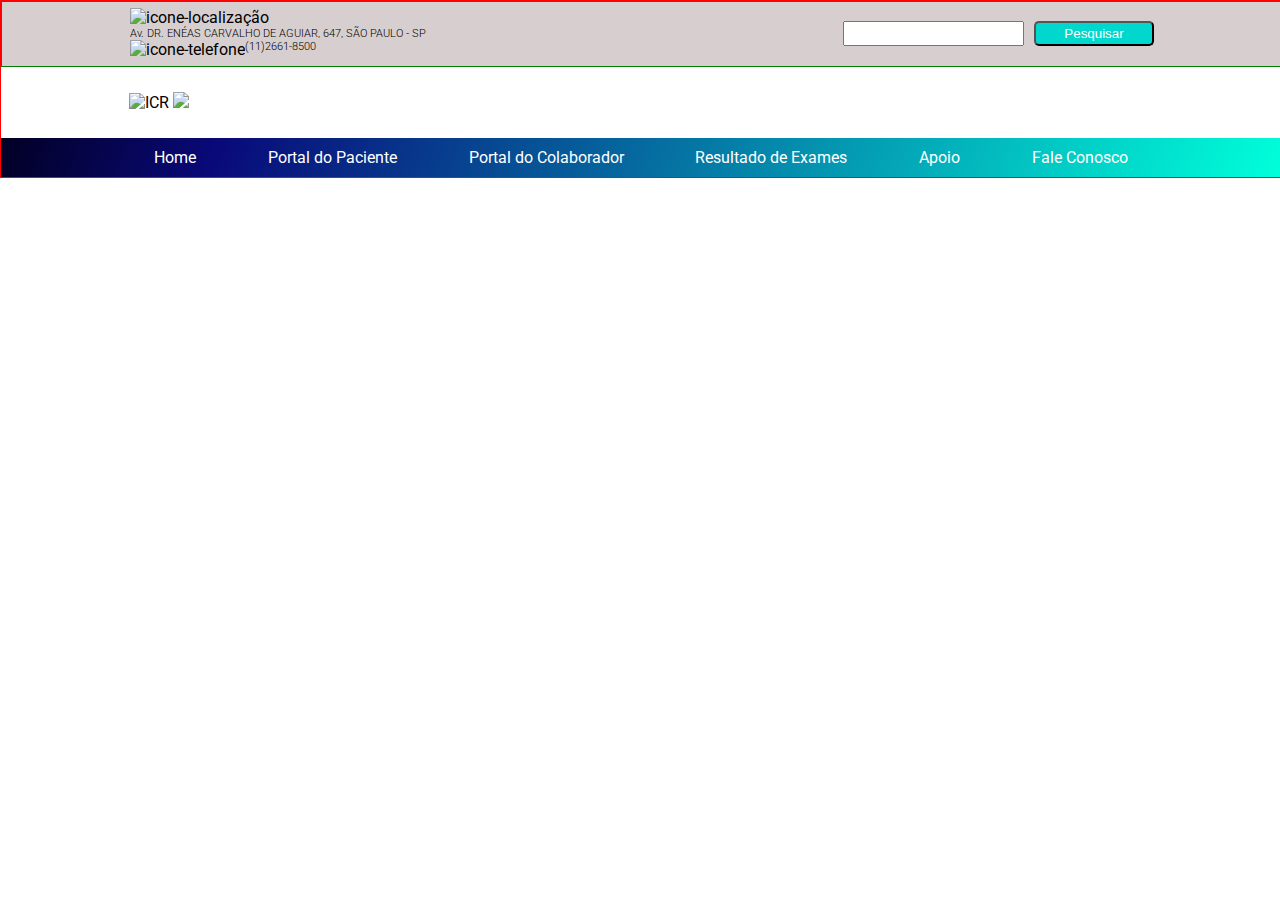
==== html.html @ 5bc68770 "Header e Menu site" ====
<!DOCTYPE html>
<html lang="en">

<head>
    <meta charset="UTF-8">
    <meta name="viewport" content="width=device-width, initial-scale=1.0">
    <title>ICR - Instituto da Criança e do Adolescente </title>
    <link rel="shortcut icon" type="imagex/png" href="https://icr.usp.br/wp-content/uploads/2017/11/favicon_icr.png">
    <link rel="stylesheet" href="html.css">
    <link rel="preconnect" href="https://fonts.googleapis.com">
    <link rel="preconnect" href="https://fonts.gstatic.com" crossorigin>
    <link
        href="https://fonts.googleapis.com/css2?family=Roboto:ital,wght@0,100;0,300;0,400;0,500;0,700;0,900;1,100;1,300;1,400;1,500;1,700;1,900&display=swap"
        rel="stylesheet">
</head>

<body>
    <header>
        <div class='head-infos'>
            <div class='head'>
                <div class="infos-locais">
                    <div>
                        <img src="https://icr.usp.br/wp-content/uploads/2017/11/location_ico.png"
                            alt="icone-localização">
                        <h3>Av. DR. ENÉAS CARVALHO DE AGUIAR, 647, SÃO PAULO - SP</h3>
                    </div>
                    <div>
                        <img src="https://icr.usp.br/wp-content/uploads/2017/11/phone_ico.png" alt="icone-telefone">
                        <h3>(11)2661-8500</h3>

                    </div>
                </div>
                <div class="pesquisa-campo">
                    <input type="text" name="campo-pesquisa">
                    <button>Pesquisar</button>
                </div>
            </div>
        </div>
        <div class="head-main">
            <img src="https://icr.usp.br/wp-content/uploads/2022/04/logo-1.png" alt="ICR" class="logo-img"
                data-no-retina="">
            <img src="https://icr.usp.br/wp-content/uploads/2017/11/logos_icr_parceiros.png">
        </div>
    </header>
    <div class="menu">
        <div class="menu-bar">
            <ul>
                <li>Home</li>
                <li>Portal do Paciente</li>
                <li>Portal do Colaborador</li>
                <li>Resultado de Exames</li>
                <li>Apoio</li>
                <li>Fale Conosco</li>
            </ul>
        </div>
    </div>
</body>

</html>
---- html.css ----
*{
    padding: 0;
    margin: 0;
}

body{
    width: 100%;
    height: 100%;
    border: 1px solid red;
    margin: 0 auto;
    font-family: 'Roboto', sans-serif;
    background-color: white;
}
.head-infos{
    width: 100%;
    background-color: rgba(206, 195, 195, 0.808);
    margin: 0 auto;
    border: 1px solid green;   
}

.head{
    width: 80%;
    margin: 0 auto;
    display: flex;
    padding-top: 0.5%;    
    padding-bottom: 0.5%;
    justify-content: space-between; 
    align-items: center;
}
.head div{
    display: flex;
    flex-wrap: wrap;
    justify-content: space-between;
    justify-items: center;
}
.infos-locais{
    display: flex;
    width: 40%;
    align-items: center;
}
.head h3{
    font-size: 0.7rem;
    font-weight: 300;
    cursor: pointer;
}

.head button{
    background-color: rgb(0, 216, 205);
    justify-content: flex-end;
    align-items: center;
    width: 120px;
    height: 25px;
    color: white;
    border-radius: 5px;
}
.pesquisa-campo{
    gap: 10px;
}
.campo-pesquisa{
    border-radius: 5px;
}
.head-main{
    width: 80%;
    margin: 0 auto;
    margin-top: 2%;
    margin-bottom: 2%;
    align-items: center;
}
.menu{
    width: 100%;
    
    background: rgb(2,0,36);
    background: linear-gradient(111deg, rgba(2,0,36,1) 0%, rgba(9,9,121,1) 17%, rgba(0,255,218,1) 100%);
    color: white;
}
.menu-bar{
    width: 80%;
    margin: 0 auto;
    display: flex;
    justify-content: center;
    margin-top: 20px;
}
.menu-bar ul{
    display: flex;
    width: 100%;
    text-decoration: none;
    list-style: none;
    list-style-type: none;
    justify-content: center;
    align-items: center;
    margin-top: 10px;
    margin-bottom: 10px;
    gap: 7%;
}
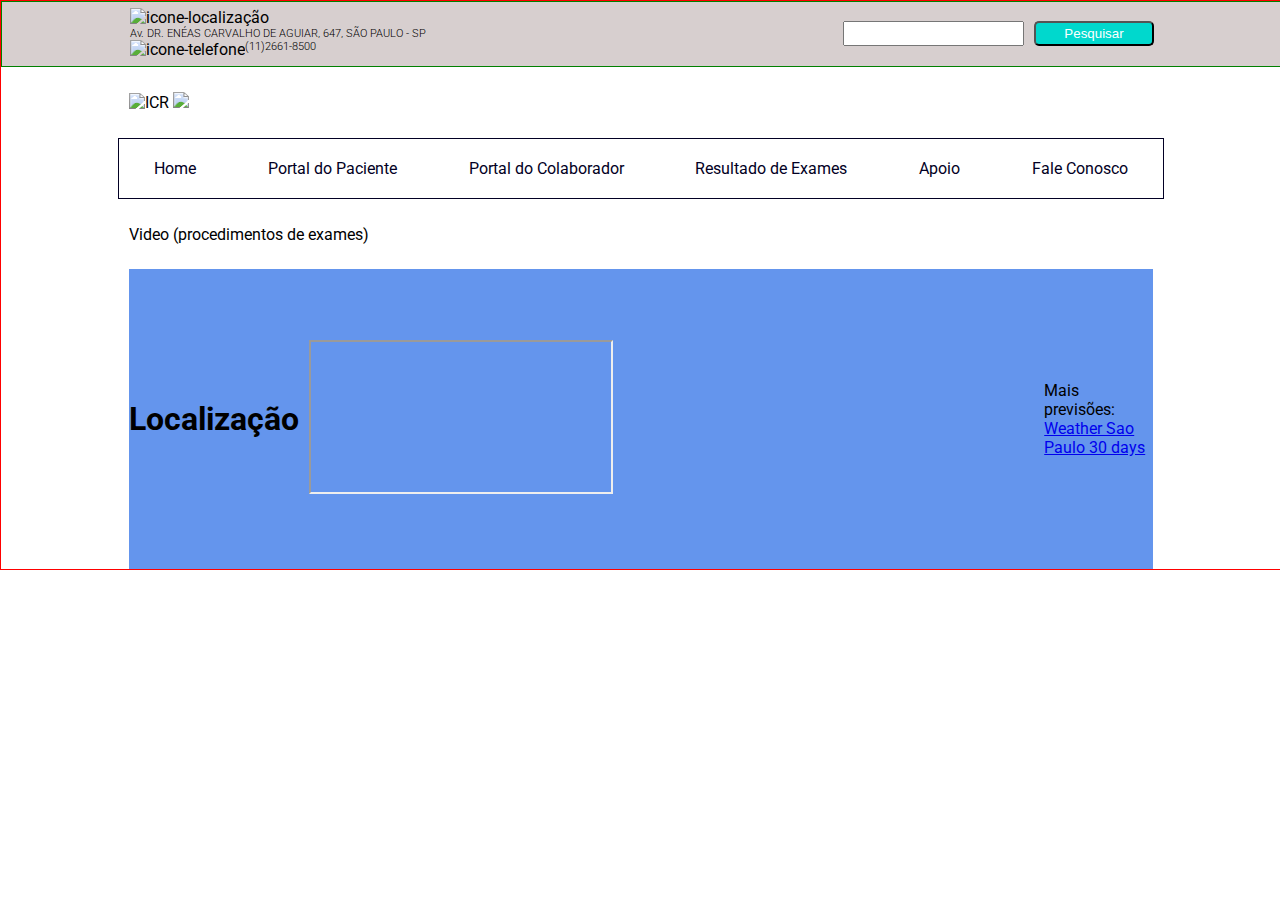
==== commit a0ce2ee2: "Add Localização" ====
--- a/html.html
+++ b/html.html
@@ -20,6 +20,7 @@
             <div class='head'>
                 <div class="infos-locais">
                     <div>
+                        
                         <img src="https://icr.usp.br/wp-content/uploads/2017/11/location_ico.png"
                             alt="icone-localização">
                         <h3>Av. DR. ENÉAS CARVALHO DE AGUIAR, 647, SÃO PAULO - SP</h3>
@@ -52,6 +53,27 @@
                 <li>Apoio</li>
                 <li>Fale Conosco</li>
             </ul>
+
+        </div>
+    </div>
+    <div class="main">
+        Video (procedimentos de exames)
+    </div>
+    <div class="infos-hosp">
+        <h1>Localização</h1>
+        <div class="mapa">
+            
+            <iframe
+                src="https://www.google.com/maps/embed?pb=!1m18!1m12!1m3!1d914.3370687785332!2d-46.67296628528195!3d-23.555931971371212!2m3!1f0!2f0!3f0!3m2!1i1024!2i768!4f13.1!3m3!1m2!1s0x94ce5787201231c3%3A0x3f33dfaadb4d9d13!2sInstituto%20da%20Crian%C3%A7a%20e%20do%20Adolescente%20-%20ICr%20HCFMUSP!5e0!3m2!1spt-PT!2sbr!4v1712067790705!5m2!1spt-PT!2sbr"
+                allowfullscreen="" loading="lazy"
+                referrerpolicy="no-referrer-when-downgrade"></iframe>
+        </div>
+        <div class="clima">
+            <div id="ww_82a7f6040cbdb" v='1.3' loc='id'
+                a='{"t":"horizontal","lang":"pt","sl_lpl":1,"ids":[],"font":"Arial","sl_ics":"one_a","sl_sot":"celsius","cl_bkg":"image","cl_font":"#FFFFFF","cl_cloud":"#FFFFFF","cl_persp":"#81D4FA","cl_sun":"#FFC107","cl_moon":"#FFC107","cl_thund":"#FF5722"}'>
+                Mais previsões: <a href="https://oneweather.org/sao_paulo/30_days/" id="ww_82a7f6040cbdb_u"
+                    target="_blank">Weather Sao Paulo 30 days</a></div>
+            <script async src="https://app2.weatherwidget.org/js/?id=ww_82a7f6040cbdb"></script>
         </div>
     </div>
 </body>
--- a/html.css
+++ b/html.css
@@ -68,17 +68,21 @@
 }
 .menu{
     width: 100%;
+    margin: 0 auto;
     
-    background: rgb(2,0,36);
-    background: linear-gradient(111deg, rgba(2,0,36,1) 0%, rgba(9,9,121,1) 17%, rgba(0,255,218,1) 100%);
-    color: white;
 }
 .menu-bar{
     width: 80%;
+    border: 1px solid rgb(2,0,36);;
+    border-radius: px;
+    background: white;
+    color: rgb(2,0,36);
     margin: 0 auto;
+    padding: 10px;
     display: flex;
     justify-content: center;
     margin-top: 20px;
+    box-shadow: 10px black;
 }
 .menu-bar ul{
     display: flex;
@@ -92,3 +96,29 @@
     margin-bottom: 10px;
     gap: 7%;
 }
+.main{
+    width: 80%;
+    margin: 0 auto;
+    margin-top: 2%;
+}
+.infos-hosp{
+    width: 80%;
+    margin: 0 auto;
+    display: flex;
+    height: 300px;
+    margin-top: 2%;
+    justify-content: center;
+    align-items: center;
+    gap: 10px;
+    align-items: center;
+    background-color: cornflowerblue;
+}
+.mapa{
+    width: 100%;
+
+    justify-content: left;
+}
+.clima{
+    width: 15%;
+    justify-content: right;
+}
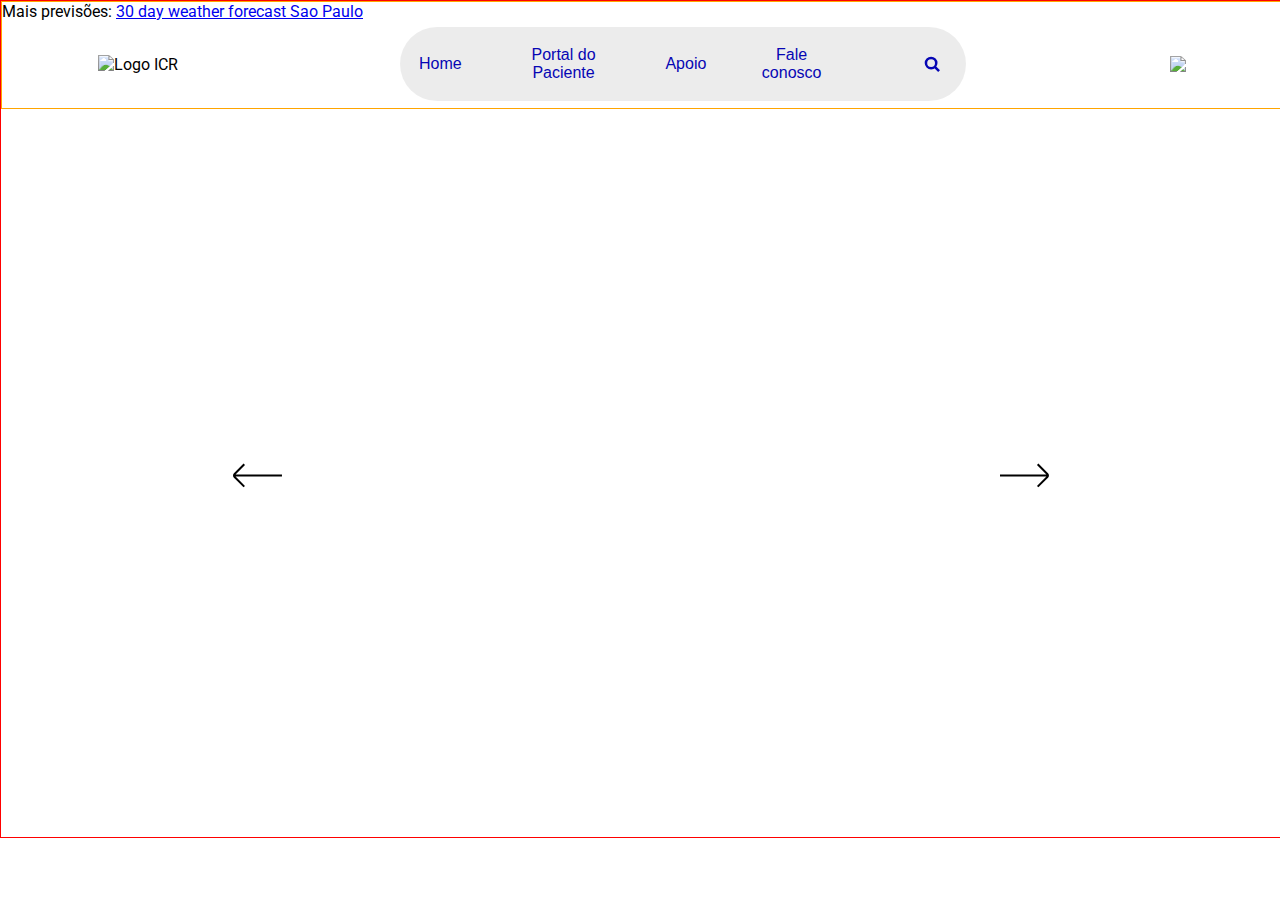
==== commit 9ca9dde9: "Dando funcionalidade ao menu e add a página Portal do Paciente" ====
--- a/html.html
+++ b/html.html
@@ -1,80 +1,112 @@
 <!DOCTYPE html>
-<html lang="en">
+<html lang="pt-BR">
 
 <head>
     <meta charset="UTF-8">
     <meta name="viewport" content="width=device-width, initial-scale=1.0">
     <title>ICR - Instituto da Criança e do Adolescente </title>
     <link rel="shortcut icon" type="imagex/png" href="https://icr.usp.br/wp-content/uploads/2017/11/favicon_icr.png">
-    <link rel="stylesheet" href="html.css">
+    <link rel="stylesheet" href="./src/html.css">
     <link rel="preconnect" href="https://fonts.googleapis.com">
     <link rel="preconnect" href="https://fonts.gstatic.com" crossorigin>
     <link
         href="https://fonts.googleapis.com/css2?family=Roboto:ital,wght@0,100;0,300;0,400;0,500;0,700;0,900;1,100;1,300;1,400;1,500;1,700;1,900&display=swap"
         rel="stylesheet">
+    <script src="./src/script.js" defer></script>
+
 </head>
 
 <body>
     <header>
         <div class='head-infos'>
+            <div id="ww_ae1c59f280a9d" v='1.3' loc='id'
+                a='{"t":"ticker","lang":"pt","sl_lpl":1,"ids":["wl1583"],"font":"Arial","sl_ics":"one_a","sl_sot":"celsius","cl_bkg":"#1976D2","cl_font":"#FFFFFF","cl_cloud":"#FFFFFF","cl_persp":"#FFFFFF","cl_sun":"#FFC107","cl_moon":"#FFC107","cl_thund":"#FF5722"}'>
+                Mais previsões: <a href="https://oneweather.org/sao_paulo/30_days/" id="ww_ae1c59f280a9d_u"
+                    target="_blank">30 day weather forecast Sao Paulo</a></div>
+            <script async src="https://app2.weatherwidget.org/js/?id=ww_ae1c59f280a9d"></script>
             <div class='head'>
-                <div class="infos-locais">
-                    <div>
-                        
-                        <img src="https://icr.usp.br/wp-content/uploads/2017/11/location_ico.png"
-                            alt="icone-localização">
-                        <h3>Av. DR. ENÉAS CARVALHO DE AGUIAR, 647, SÃO PAULO - SP</h3>
+                <div class="head-menu">
+                    <img src="https://play-lh.googleusercontent.com/CJrMt-pFfUWLSv3BHm0QRnBgTGT6XgBTeOT7JrWtgLmCMV8X2C9J6QJh3H1kFKPdhRY"
+                        alt="Logo ICR">
+                    <div id="menu">
+                        <button id="btn-home"> Home </button>
+                        <button id="btn-paciente">Portal do Paciente</button>
+                        <button id="btn-apoio"> Apoio </button>
+                        <button id="btn-contato">Fale conosco</button>
+                        <button></button>
+                        <svg xmlns="http://www.w3.org/2000/svg" viewBox="0 0 32 32" aria-hidden="true"
+                            role="presentation" focusable="false"
+                            style="display: block; fill: none;  stroke: currentcolor; stroke-width: 5.33333; overflow: visible;">
+                            <path fill="none" d="M13 24a11 11 0 1 0 0-22 11 11 0 0 0 0 22zm8-3 9 9"></path>
+                        </svg>
                     </div>
-                    <div>
-                        <img src="https://icr.usp.br/wp-content/uploads/2017/11/phone_ico.png" alt="icone-telefone">
-                        <h3>(11)2661-8500</h3>
+                    <img src="https://icr.usp.br/wp-content/uploads/2017/11/logos_icr_parceiros.png">
+                </div>
 
-                    </div>
-                </div>
-                <div class="pesquisa-campo">
-                    <input type="text" name="campo-pesquisa">
-                    <button>Pesquisar</button>
-                </div>
             </div>
         </div>
-        <div class="head-main">
-            <img src="https://icr.usp.br/wp-content/uploads/2022/04/logo-1.png" alt="ICR" class="logo-img"
-                data-no-retina="">
-            <img src="https://icr.usp.br/wp-content/uploads/2017/11/logos_icr_parceiros.png">
+
+    </header>
+
+    <div class="main">
+
+        <div class="content" id="home-container">
+            <button id="prev-button">
+                <?xml version="1.0" encoding="UTF-8"?>
+                <svg xmlns="http://www.w3.org/2000/svg" id="Layer_1" data-name="Layer 1" viewBox="0 0 24 24">
+                    <path
+                        d="m24,11.5H1.266l4.617-4.617-.707-.707L.458,10.894c-.61.61-.61,1.604,0,2.215l4.717,4.716.707-.707L1.265,12.5h22.735v-1Z" />
+                </svg>
+            </button>
+            <div class="container-videos">
+                <video src="ExameDeSangue.mp4" class="slider on"></video>
+                <img src="imagens/Instituto-da-criança-enfermagem.jpg" alt="">
+            </div>
+            <button id="prox-button">
+                <?xml version="1.0" encoding="UTF-8"?>
+                <svg xmlns="http://www.w3.org/2000/svg" id="Layer_1" data-name="Layer 1" viewBox="0 0 24 24">
+                    <path
+                        d="m23.542,10.892l-4.717-4.717-.707.707,4.618,4.618H0v1h22.734l-4.617,4.617.707.707,4.718-4.718c.61-.61.61-1.604,0-2.214Z" />
+                </svg>
+            </button>
         </div>
-    </header>
-    <div class="menu">
-        <div class="menu-bar">
+        <div id="portal-paciente" class="content d-none">
+            <div id="portal">
+            <h1>Acesse o Portal do Paciente para ter acesso a: </h1>
             <ul>
-                <li>Home</li>
-                <li>Portal do Paciente</li>
-                <li>Portal do Colaborador</li>
-                <li>Resultado de Exames</li>
-                <li>Apoio</li>
-                <li>Fale Conosco</li>
+                <li>Agendar exames e consultas</li>
+                <li>Encontrar um médico perto de você</li>
+                <li>Acessar o seu prontuário</li>
+                <li>Consultar seu histórico médico</li>
             </ul>
+                <form>
+                    <div class="form-box">
+                        <input type="text" id="CPF" placeholder="Digite o seu CPF">
+                    </div>
+                    <div class="form-box">
+                        <input type="text" id="CPF" placeholder="Digite o número da carteirinha">
+                    </div>
+                    <button>Acessar</button>
+                </form>
+            </div>
+            <div id="avaliation">
+
+            </div>
 
         </div>
-    </div>
-    <div class="main">
-        Video (procedimentos de exames)
-    </div>
-    <div class="infos-hosp">
-        <h1>Localização</h1>
-        <div class="mapa">
-            
-            <iframe
-                src="https://www.google.com/maps/embed?pb=!1m18!1m12!1m3!1d914.3370687785332!2d-46.67296628528195!3d-23.555931971371212!2m3!1f0!2f0!3f0!3m2!1i1024!2i768!4f13.1!3m3!1m2!1s0x94ce5787201231c3%3A0x3f33dfaadb4d9d13!2sInstituto%20da%20Crian%C3%A7a%20e%20do%20Adolescente%20-%20ICr%20HCFMUSP!5e0!3m2!1spt-PT!2sbr!4v1712067790705!5m2!1spt-PT!2sbr"
-                allowfullscreen="" loading="lazy"
-                referrerpolicy="no-referrer-when-downgrade"></iframe>
-        </div>
-        <div class="clima">
-            <div id="ww_82a7f6040cbdb" v='1.3' loc='id'
-                a='{"t":"horizontal","lang":"pt","sl_lpl":1,"ids":[],"font":"Arial","sl_ics":"one_a","sl_sot":"celsius","cl_bkg":"image","cl_font":"#FFFFFF","cl_cloud":"#FFFFFF","cl_persp":"#81D4FA","cl_sun":"#FFC107","cl_moon":"#FFC107","cl_thund":"#FF5722"}'>
-                Mais previsões: <a href="https://oneweather.org/sao_paulo/30_days/" id="ww_82a7f6040cbdb_u"
-                    target="_blank">Weather Sao Paulo 30 days</a></div>
-            <script async src="https://app2.weatherwidget.org/js/?id=ww_82a7f6040cbdb"></script>
-        </div>
+
+        <!-- <div class="videos">
+            <video controls>
+                <source href="https://youtu.be/hVrpBKP9l3o" type="video /mp4">
+                <p>Explicação</p>
+        </div> -->
+        <!-- <div class="infos-hosp">
+            <div class="mapa">
+                <iframe
+                    src="https://www.google.com/maps/embed?pb=!1m18!1m12!1m3!1d914.3370687785332!2d-46.67296628528195!3d-23.555931971371212!2m3!1f0!2f0!3f0!3m2!1i1024!2i768!4f13.1!3m3!1m2!1s0x94ce5787201231c3%3A0x3f33dfaadb4d9d13!2sInstituto%20da%20Crian%C3%A7a%20e%20do%20Adolescente%20-%20ICr%20HCFMUSP!5e0!3m2!1spt-PT!2sbr!4v1712067790705!5m2!1spt-PT!2sbr"
+                    allowfullscreen="" loading="lazy" referrerpolicy="no-referrer-when-downgrade"></iframe>
+            </div>
+        </div> -->
     </div>
 </body>
 
--- a/src/html.css
+++ b/src/html.css
@@ -0,0 +1,207 @@
+*{
+    padding: 0;
+    margin: 0;
+}
+.d-none {
+    display: none;
+}
+body{
+    width: 100%;
+    height: 100%;
+    border: 1px solid red;
+    margin: 0 auto;
+    font-family: 'Roboto', sans-serif;
+    background-color: white;
+}
+.head-infos{
+    width: 100%;
+    height: auto;
+    margin: 0 auto;
+    border:1px solid orange;
+}
+
+.head div{
+    width: 85%;
+    margin: 0 auto;
+    display: flex;
+    padding-top: 0.5%;    
+    padding-bottom: 0.5%;
+    align-items: center;
+}
+.head-menu img:first-child{
+    width: 9%;
+}
+
+#menu{
+    width: 50%;
+    display: flex;
+    gap:25px;
+    justify-content: center;
+    background-color: rgba(0, 0, 0, 0.075);
+    border: 1px solid rgba(255, 255, 255, 0);
+    padding: 10px;
+    border-radius: 60px;
+    transition: transform 0.5s;
+    box-shadow: 1em;
+}
+
+#menu button{
+    border: none;
+    padding: 8px;
+    border-radius: 60px;
+    background-color:rgba(255, 255, 255, 0);
+    color:  rgb(6, 6, 180);;
+    font-size: 1.0rem;
+    transition: transform 0.3s;
+    cursor: pointer;
+    box-shadow: 1em;
+}
+#menu button:hover{
+    transform: scale(1.1);
+}
+#menu svg{
+    color: rgb(6, 6, 180);
+    width: 15px;
+    height: 15px;
+    padding: 15px;
+    border-radius: 60px;
+    background-color: rgba(255, 255, 255, 0);
+    transition: transform 0.s;
+}
+#menu svg:hover{
+    transform: scale(1.1);
+}
+
+.main{
+    width: 85%;
+    margin:  0 auto;
+    display: flex;
+    flex-wrap: wrap;
+    padding-top: 0.5rem;
+}
+.main div{
+    gap: 10px;
+}
+
+
+.infos-hosp{
+    width: 30%;
+    justify-content: center;
+    align-items: center;
+    padding-left: 2%;
+    gap: 10px;
+}
+
+.mapa{
+    justify-content: center;
+    align-items: center;
+}
+
+
+#home-container{
+    display: flex;
+    width: 100%;
+    min-height: 80vh;
+    align-items: center;
+    justify-content: center;
+    gap: 30px;
+}
+
+.container-videos{
+    position: relative;
+    display: flex;
+    align-items: center;
+    justify-content: center;
+    width: 50%
+}
+.slider{
+    position: absolute;
+    width: 100%;
+    border-radius: 70px;
+    opacity: 0;
+    transition: opacity .2s;
+}
+.on{
+    opacity: 1;
+}
+#prev-button, #prox-button{
+    width:15%;
+    height: auto;
+    border: none;
+    background-color: transparent;
+    cursor: pointer;
+}
+#prev-button svg, #prox-button svg{
+    width: 30%;
+    height: 300%;
+}
+#portal-paciente{
+    width: 80%;
+    margin: 0 auto;
+    height: 100%;
+}
+#portal{
+    width: 30%;
+    align-items: center;
+    justify-content: center;
+    background-color: rgb(185, 241, 232);
+
+    padding: 3%;
+    border-radius: 60px;
+}
+#portal h1{
+    font-size: 1.4rem;
+    margin: 0 auto;
+    text-align: center;
+}
+#portal ul{
+    width: 90%;
+    margin: 0 auto;
+    justify-content: center;
+    align-items: center;
+    margin-top: 2%; 
+}
+form{
+    width: 80%;
+    
+    align-items: center;
+    justify-content: center;
+    padding:30px;
+    /* border: 1px solid black; */
+    gap: 10px;
+    padding-top: 2%;
+    margin-top: 6%;
+    border-radius: 60px;
+}
+.form-box input[type='text']{
+    /* padding-top: 6%; */
+    margin-top: 6%;
+    padding: 6px;
+    width: 90%;
+    align-items: center;
+    justify-content: center;
+    text-align: center;
+    height: 30px;
+    border-radius: 60px;
+    border: 1px solid; 
+    outline: 0;
+    
+}
+form button{
+    display: inline;
+    position:relative;
+    width: 50%;
+    padding: 6px;
+    margin-top: 6%;
+    justify-content: center;
+    border: 1px solid;
+    align-items: center;
+    border-radius: 60px;
+    margin-left: 25%;
+    color: white;
+    background: rgb(25,0,117);
+    background: linear-gradient(90deg, rgba(25,0,117,1) 30%, rgba(0,255,213,1) 100%);
+}
+
+#avaliation{
+}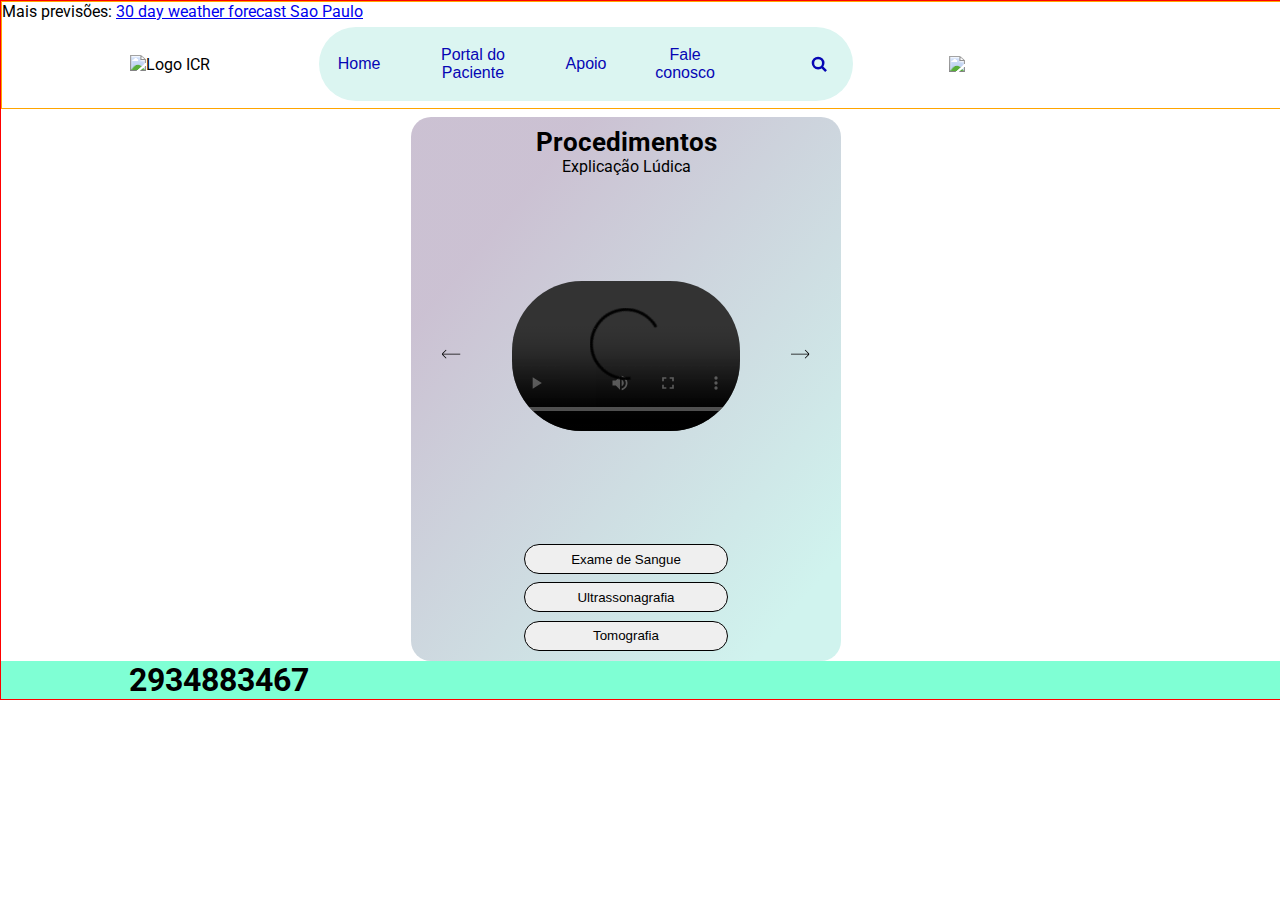
==== commit b45c6ba7: "AJustando seção de avaliação" ====
--- a/html.html
+++ b/html.html
@@ -12,7 +12,9 @@
     <link
         href="https://fonts.googleapis.com/css2?family=Roboto:ital,wght@0,100;0,300;0,400;0,500;0,700;0,900;1,100;1,300;1,400;1,500;1,700;1,900&display=swap"
         rel="stylesheet">
-    <script src="./src/script.js" defer></script>
+    <script src="./src/script.js" defer>
+        
+    </script>
 
 </head>
 
@@ -49,36 +51,102 @@
     </header>
 
     <div class="main">
-
         <div class="content" id="home-container">
-            <button id="prev-button">
-                <?xml version="1.0" encoding="UTF-8"?>
-                <svg xmlns="http://www.w3.org/2000/svg" id="Layer_1" data-name="Layer 1" viewBox="0 0 24 24">
-                    <path
-                        d="m24,11.5H1.266l4.617-4.617-.707-.707L.458,10.894c-.61.61-.61,1.604,0,2.215l4.717,4.716.707-.707L1.265,12.5h22.735v-1Z" />
-                </svg>
-            </button>
-            <div class="container-videos">
-                <video src="ExameDeSangue.mp4" class="slider on"></video>
-                <img src="imagens/Instituto-da-criança-enfermagem.jpg" alt="">
-            </div>
-            <button id="prox-button">
-                <?xml version="1.0" encoding="UTF-8"?>
-                <svg xmlns="http://www.w3.org/2000/svg" id="Layer_1" data-name="Layer 1" viewBox="0 0 24 24">
-                    <path
-                        d="m23.542,10.892l-4.717-4.717-.707.707,4.618,4.618H0v1h22.734l-4.617,4.617.707.707,4.718-4.718c.61-.61.61-1.604,0-2.214Z" />
-                </svg>
-            </button>
+            <div id='procedimentos-video'>
+                <div class="title">
+                    <h1>Procedimentos</h1>
+                    <p>Explicação Lúdica</p>
+                </div>
+                <div id='box-video'>
+                    <button id="prev-button">
+                        <?xml version="1.0" encoding="UTF-8"?>
+                        <svg xmlns="http://www.w3.org/2000/svg" id="Layer_1" data-name="Layer 1" viewBox="0 0 24 24">
+                            <path
+                                d="m24,11.5H1.266l4.617-4.617-.707-.707L.458,10.894c-.61.61-.61,1.604,0,2.215l4.717,4.716.707-.707L1.265,12.5h22.735v-1Z" />
+                        </svg>
+                    </button>
+                    <div class="container-videos">
+                        <video controls src="ExameDeSangue.mp4" class="slider on"></video>
+                    </div>
+                    <button id="prox-button">
+                        <?xml version="1.0" encoding="UTF-8"?>
+                        <svg xmlns="http://www.w3.org/2000/svg" id="Layer_1" data-name="Layer 1" viewBox="0 0 24 24">
+                            <path
+                                d="m23.542,10.892l-4.717-4.717-.707.707,4.618,4.618H0v1h22.734l-4.617,4.617.707.707,4.718-4.718c.61-.61.61-1.604,0-2.214Z" />
+                        </svg>
+                    </button>
+                </div>
+                <div id="btns-procedimentos" class="procedimentos">
+                    <button id="btnHome-examedesangue">Exame de Sangue</button>
+                    <div id="procedimento-examesangue" class="procedimento-examesangue d-none">
+                        <h1>Examde de Sangue</h1>
+                        <p>
+                            Imagine que seu corpo é uma cidade e as células são os moradores. O exame de sangue é como
+                            um
+                            detetive que coleta informações da "rodovia" do sangue, onde as células viajam. Ele analisa
+                            essas
+                            pistas para garantir que todos os moradores estejam felizes e saudáveis. É como um check-up
+                            divertido para a cidade do seu corpo! Os médicos usam esse check-up para garantir que você
+                            esteja
+                            saudável e, se houver algum problema, eles podem ajudar a resolver. É um jeito simples de
+                            cuidar
+                            da
+                            sua saúde!
+                        </p>
+                    </div>
+                    <button id="btnHome-ultrassom">Ultrassonagrafia</button>
+                    <div id="procedimento-ultrassom" class="procedimento-ultrassom d-none">
+                        <h1>Ultrassom</h1>
+                        <p>
+                            O ultrassom é como uma máquina de tirar fotos mágica que os médicos usam para ver o que está
+                            acontecendo dentro do nosso corpo. Eles espalham um gelzinho na pele, que é um pouco frio, e
+                            usam
+                            uma varinha especial que emite sons que não conseguimos ouvir. Esses sons são como ecos que
+                            voltam e
+                            ajudam os médicos a criar imagens do que está escondido lá dentro, como os órgãos. É uma
+                            forma
+                            legal
+                            de os médicos verem como tudo está funcionando sem precisar abrir nada, como um superpoder
+                            mágico!
+                        </p>
+                    </div>
+                    <button id="btnHome-tomo">Tomografia</button>
+                    <div id="procedimento-tomo" class="procedimento-tomo d-none">
+                        <p>
+                            Vamos imaginar que seu corpo é uma cidade incrível e a tomografia é como um mapa detalhado
+                            dessa
+                            cidade. Os médicos querem saber exatamente como são os prédios e ruas por dentro, então usam
+                            uma
+                            máquina especial. Essa máquina é como um superpoder secreto que tira muitas fotos rápidas
+                            enquanto você fica deitado. É como se fosse um super-herói espiando todos os cantinhos da
+                            cidade
+                            para garantir que tudo está em ordem. As fotos são como fatias de bolo que, quando colocadas
+                            juntas, criam um mapa 3D completo da sua cidade interna. Assim, os médicos podem ver todos
+                            os
+                            detalhes, como se estivessem dando uma espiadinha por dentro da sua cidade, sem precisar
+                            mexer
+                            em nada. Então, a tomografia é como um super-herói com um mapa especial para garantir que
+                            sua
+                            cidade (seu corpo) esteja sempre segura e saudável!
+                        </p>
+                    </div>
+                </div>
+            </div>
+            <div class="boxes-infos">
+                <div id="infos-hosp">
+                   
+
+            </div>
         </div>
         <div id="portal-paciente" class="content d-none">
             <div id="portal">
-            <h1>Acesse o Portal do Paciente para ter acesso a: </h1>
-            <ul>
-                <li>Agendar exames e consultas</li>
-                <li>Encontrar um médico perto de você</li>
-                <li>Acessar o seu prontuário</li>
-                <li>Consultar seu histórico médico</li>
-            </ul>
+                <h1>Acesse o Portal do Paciente para ter acesso a: </h1>
+                <ul>
+                    <li>Agendar exames e consultas</li>
+                    <li>Encontrar um médico perto de você</li>
+                    <li>Acessar o seu prontuário</li>
+                    <li>Consultar seu histórico médico</li>
+                </ul>
                 <form>
                     <div class="form-box">
                         <input type="text" id="CPF" placeholder="Digite o seu CPF">
@@ -86,28 +154,94 @@
                     <div class="form-box">
                         <input type="text" id="CPF" placeholder="Digite o número da carteirinha">
                     </div>
-                    <button>Acessar</button>
+                    <button>ACESSAR</button>
                 </form>
             </div>
             <div id="avaliation">
-
-            </div>
-
-        </div>
-
-        <!-- <div class="videos">
-            <video controls>
-                <source href="https://youtu.be/hVrpBKP9l3o" type="video /mp4">
-                <p>Explicação</p>
-        </div> -->
-        <!-- <div class="infos-hosp">
-            <div class="mapa">
-                <iframe
-                    src="https://www.google.com/maps/embed?pb=!1m18!1m12!1m3!1d914.3370687785332!2d-46.67296628528195!3d-23.555931971371212!2m3!1f0!2f0!3f0!3m2!1i1024!2i768!4f13.1!3m3!1m2!1s0x94ce5787201231c3%3A0x3f33dfaadb4d9d13!2sInstituto%20da%20Crian%C3%A7a%20e%20do%20Adolescente%20-%20ICr%20HCFMUSP!5e0!3m2!1spt-PT!2sbr!4v1712067790705!5m2!1spt-PT!2sbr"
-                    allowfullscreen="" loading="lazy" referrerpolicy="no-referrer-when-downgrade"></iframe>
-            </div>
-        </div> -->
+                <div>
+                    <h1>
+                        Como foi a sua passagem no Hospital das Clínicas?
+                    </h1>
+                    <p>Avalie neste campo como foi a sua experiência no nosso hospital</p>
+                    <h4>Motivo da visita?</h4>
+                    <div id="checkbox-box">
+                        <input type="checkbox" id="checkbox-box-exame">
+                        <span class="checkmark"> Exame </span>
+                    </div>
+
+                    <div id="exame-container" class="exame-container d-none">
+                        <h4>Qual exame realizou?</h4>
+                        <div id="checkbox-exames">
+                            <input type="checkbox">
+                            <span class="checkmark"> Exame de Sangue </span>
+                        </div>
+                        <div id="checkbox-exames">
+                            <input type="checkbox">
+                            <span class="checkmark"> Ultrassografia </span>
+                        </div>
+                        <div id="checkbox-exames">
+                            <input type="checkbox">
+                            <span class="checkmark"> Tomografia </span>
+                        </div>
+                        <div id="checkbox-exames">
+                            <input type="checkbox">
+                            <span class="checkmark"> Raio X </span>
+                        </div>
+                        <div id="checkbox-exames">
+                            <input type="checkbox">
+                            <span class="checkmark"> Ressonância Magnética (RM) </span>
+                        </div>
+                    </div>
+                    <div id="checkbox-box">
+                        <input type="checkbox" id="check-box-consulta">
+                        <span class="checkmark"> Consultas </span>
+                    </div>
+                    <div id="checkbox-consultas" class="checkbox-consultas d-none">
+                        <input type="text" id='box-consulta' placeholder="Digite a especiliadade médica">
+                        <input type="date" name="Date" id="box-consulta">
+                    </div>
+                    <div id="avaliation-box">
+                        <p>Como o paciente se sentiu durante na situação?</p>
+                        <div id="btn-avaliation">
+                            <button id="btn-avaliation"><img src="/public/images/alegria.jpg"
+                                    alt="Botão Alegria"></button>
+                            <button id="btn-avaliation"><img src="/public/images/medo.jpg" alt="Botão Medo"></button>
+                            <button id="btn-avaliation"><img src="/public/images/raivoso.jpg"
+                                    alt="Botão Raiva"></button>
+                            <button id="btn-avaliation"><img src="/public/images/tristeza.jpg"
+                                    alt="Botão Tristeza"></button>
+                        </div>
+                    </div>
+                    <div id="agradecimento" class="agradecimento d-none">
+                        <h1>Obrigado pela sua avaliação!</h1>
+                    </div>
+
+                </div>
+            </div>
+
+        </div>
+        <div id="apoio-portal" class="apoio-portal d-none">
+            <div class="campanhas">
+                <h1>Campanhas
+                    <div class="quadro-campanhas">
+                        <div>
+                            <p>
+
+                            </p>
+                        </div>
+                        oi
+                    </div>
+                </h1>
+            </div>
+        </div>
     </div>
+</div>
+
 </body>
+<footer>
+    <div class="foot">
+        <h1>2934883467</h1>
+    </div>
+</footer>
 
 </html>--- a/src/html.css
+++ b/src/html.css
@@ -21,7 +21,7 @@
 }
 
 .head div{
-    width: 85%;
+    width: 80%;
     margin: 0 auto;
     display: flex;
     padding-top: 0.5%;    
@@ -31,13 +31,17 @@
 .head-menu img:first-child{
     width: 9%;
 }
+.head-menu img:last-child{
+    width:20%
+}
 
 #menu{
     width: 50%;
     display: flex;
     gap:25px;
     justify-content: center;
-    background-color: rgba(0, 0, 0, 0.075);
+    align-items: center;;
+    background-color: rgb(219, 245, 241);
     border: 1px solid rgba(255, 255, 255, 0);
     padding: 10px;
     border-radius: 60px;
@@ -50,7 +54,7 @@
     padding: 8px;
     border-radius: 60px;
     background-color:rgba(255, 255, 255, 0);
-    color:  rgb(6, 6, 180);;
+    color:  rgb(6, 6, 180);
     font-size: 1.0rem;
     transition: transform 0.3s;
     cursor: pointer;
@@ -73,9 +77,9 @@
 }
 
 .main{
-    width: 85%;
+    width: 80%;
     margin:  0 auto;
-    display: flex;
+    /* display: flex; */
     flex-wrap: wrap;
     padding-top: 0.5rem;
 }
@@ -97,22 +101,74 @@
     align-items: center;
 }
 
-
 #home-container{
-    display: flex;
-    width: 100%;
-    min-height: 80vh;
-    align-items: center;
-    justify-content: center;
+    width: 100%;
+    display: flex;
+    align-items: center;
+    justify-content: center;
+    align-items: center;
     gap: 30px;
 }
-
+#home-container details{
+    text-align: justify;
+}
+#procedimentos-video{
+    width: 40%;
+    justify-content: flex-start;
+    background:  rgba(112, 84, 132);
+    background: linear-gradient(130deg, rgba(112, 84, 132, 0.36) 20%, rgb(208, 243, 238) 90%);
+    padding: 1%;
+    border-radius: 20px; 
+}
+
+#procedimentos-video .title{
+    text-align: center;
+}
+.title h1 {
+    font-size: 1.6rem;
+}
+.title p{
+    font-size: 1.0rem;
+}
+#box-video{
+    display: flex;
+    height: auto;
+    position: relative;
+    min-height: 40vh;
+    align-items: center;
+    justify-content: center;
+    gap: 30px;
+    
+}
 .container-videos{
+    width: 75%;
     position: relative;
     display: flex;
     align-items: center;
     justify-content: center;
-    width: 50%
+    
+}
+#container-videos video{
+    width:60%;
+}
+#procedimentos{
+    margin-top: 2%;
+}
+#btns-procedimentos button{
+    width: 50%;
+    padding: 6px;
+    margin-left: 25%;
+    margin-top: 2%;
+    align-items: center;
+    justify-content: center;
+    text-align: center;
+    height: 30px;
+    border-radius: 60px;
+    border: 1px solid; 
+    outline: 0;
+}
+#box-text{
+    display: flex;
 }
 .slider{
     position: absolute;
@@ -125,7 +181,7 @@
     opacity: 1;
 }
 #prev-button, #prox-button{
-    width:15%;
+    width:20%;
     height: auto;
     border: none;
     background-color: transparent;
@@ -135,19 +191,33 @@
     width: 30%;
     height: 300%;
 }
+#boxes-infos{
+    width: 65%;
+    display: grid;
+    grid-template-columns: 1fr 1fr;
+    margin: 0;
+    justify-content: center;
+}
+
+#infos-hosp img{
+   width: 30%;
+
+}
 #portal-paciente{
-    width: 80%;
+    width: 100%;
     margin: 0 auto;
     height: 100%;
+    gap: 5%;
 }
 #portal{
-    width: 30%;
-    align-items: center;
-    justify-content: center;
-    background-color: rgb(185, 241, 232);
-
+    width: 35%;
+    justify-content: flex-start;
+    height: 30%;
+    background:  rgba(112, 84, 132);
+    background: linear-gradient(130deg, rgba(112, 84, 132, 0.36) 20%, rgb(208, 243, 238) 80%);
+    /* background-color: rgb(219, 245, 241); */
     padding: 3%;
-    border-radius: 60px;
+    border-radius: 20px;
 }
 #portal h1{
     font-size: 1.4rem;
@@ -163,7 +233,6 @@
 }
 form{
     width: 80%;
-    
     align-items: center;
     justify-content: center;
     padding:30px;
@@ -191,7 +260,7 @@
     display: inline;
     position:relative;
     width: 50%;
-    padding: 6px;
+    padding: 10px;
     margin-top: 6%;
     justify-content: center;
     border: 1px solid;
@@ -199,9 +268,116 @@
     border-radius: 60px;
     margin-left: 25%;
     color: white;
-    background: rgb(25,0,117);
-    background: linear-gradient(90deg, rgba(25,0,117,1) 30%, rgba(0,255,213,1) 100%);
+    background: rgb(6, 6, 180);;
 }
 
 #avaliation{
+    width: 60%;
+    display: flex;  
+    background:  rgba(112, 84, 132);
+    background: linear-gradient(330deg, rgba(112, 84, 132, 0.36) 20%, rgb(208, 243, 238) 80%);
+    border-radius: 20px;
+    box-shadow: 0 4px 30px rgba(0, 0, 0, 0.1);
+    backdrop-filter: blur(10.5px);
+    -webkit-backdrop-filter: blur(10.5px);
+    /* border: 1px solid rgba(112, 84, 132, 0.8); */
+    /* border-radius: 60px ; */
+    padding: 5%;
+}
+
+#avaliation h1 {
+    width: 100%;
+    margin: 0 auto;
+    text-align: center;  
+    font-size: 1.6rem;
+    padding-top:2% ;
+}
+
+#avaliation p, #avaliation-box p{
+    margin-top: 6%;
+    margin-bottom: 1%;
+    /* text-align: center;   */
+    font-size: 1.2rem;  
+}
+#avaliation-box{
+    width: 100%;
+    border: none;
+}
+#avaliation-box button{
+    width: 24%;
+    height: 20%;
+    gap: 10px;
+    padding-top: 2%;
+    justify-content: center;
+    align-items: center;
+    border: none;
+    background: transparent;
+    /* border-radius: 45px; */
+} 
+#avaliation-box button img{
+    width:80%;
+    cursor: pointer;
+    border: none;
+    background: transparent;
+    padding: 0;
+    border-radius: 100px;
+    transform: transition 0.5;
+}
+
+#avaliation-box button img:hover{
+    transform: scale(1.1);
+}
+
+#exame-container{
+    margin-left: 5%;
+    width:90%;
+    padding-bottom: 3%;
+    margin: 0 auto;
+    align-items: center;
+}
+#checkbox-consultas{
+    padding-top: 3%;
+    padding-bottom: 3%;
+}
+
+#checkbox-consultas input[type='text'], #checkbox-consultas input[type='date']{
+    width: 50%;
+    padding: 6px;
+    margin-left: 25%;
+    margin-top: 2%;
+    align-items: center;
+    justify-content: center;
+    text-align: center;
+    height: 30px;
+    border-radius: 60px;
+    border: 1px solid; 
+    outline: 0;
+
+}
+.campanha{
+    border: 1px solid palevioletred;
+    width: 100%;
+}
+.quadro-campanhas{
+    border: 1px solid red;
+    background-color: red;
+    align-items: center;
+    justify-items: center;
+    width: 100%;
+    margin: 0 auto;
+    display: grid;
+    grid-template-columns: repeat(5, 1fr);
+    grid-template-rows: repeat(3, 1fr) ;
+    gap: 10px 30px;
+}
+
+footer{
+    width: 100%; 
+    background-color: aquamarine;
+    margin-top: 0 auto; 
+}
+.foot{
+    width: 80%;
+    margin: 0 auto;
+    flex-wrap: wrap;
 }